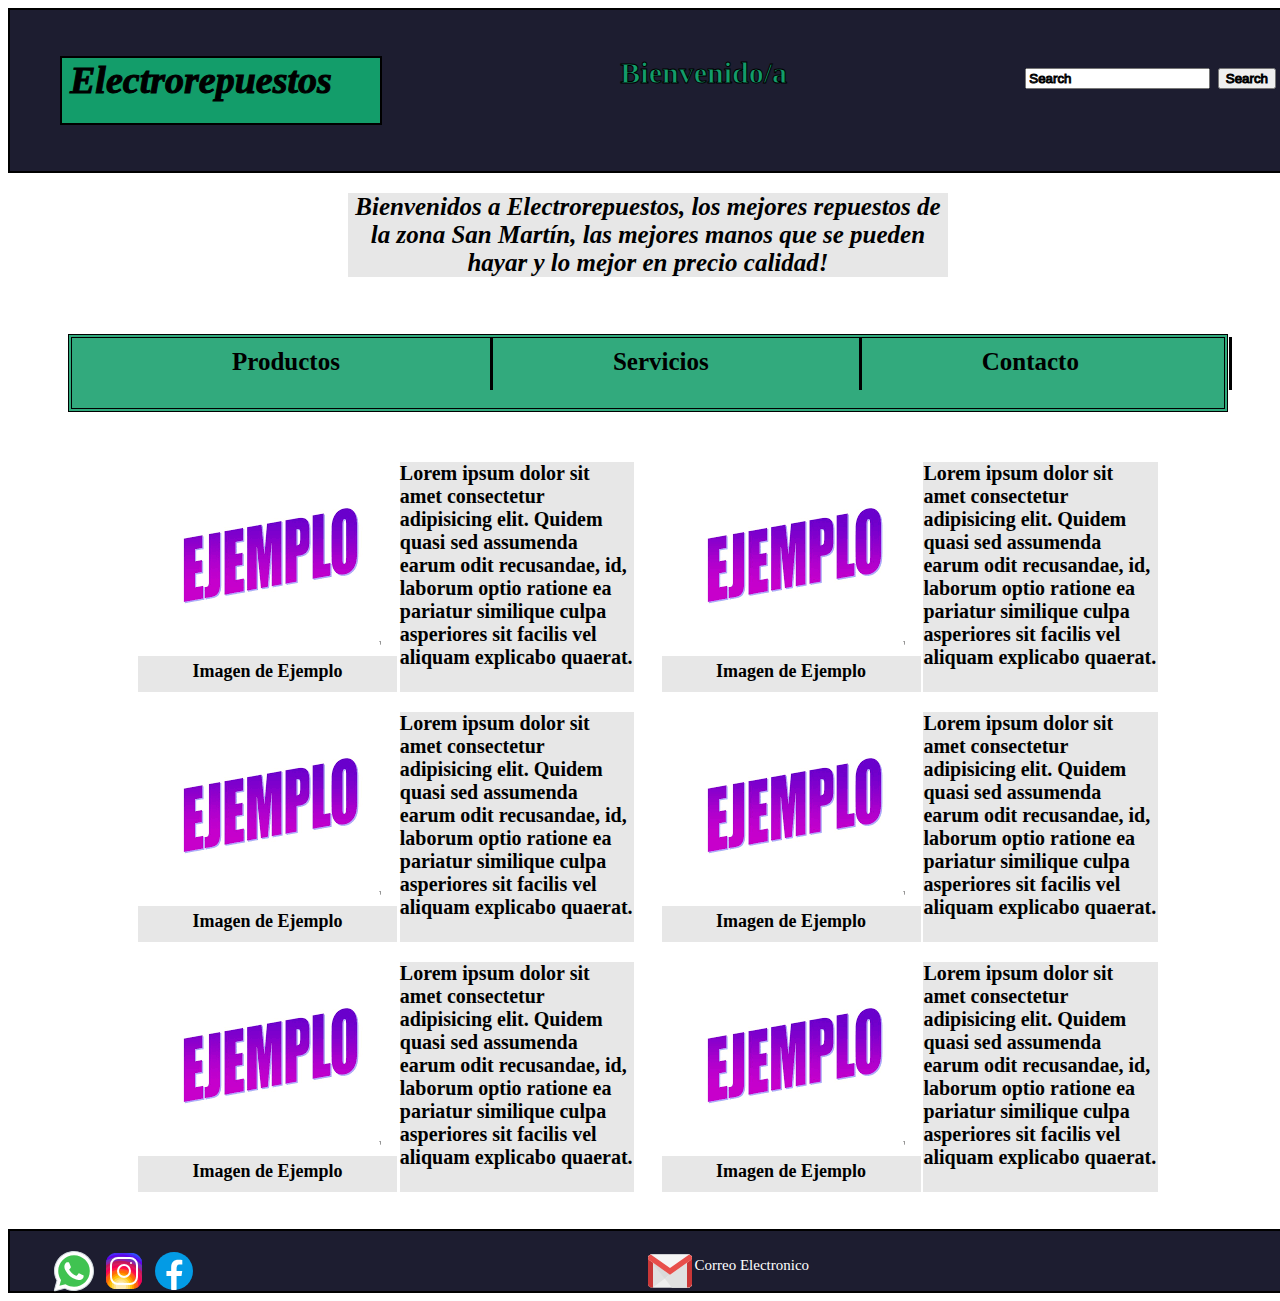
==== index.html @ b8163293 "Agrego el proyecto" ====
<!DOCTYPE html>
<html lang="en">
<head>
    <meta charset="UTF-8">
    <meta http-equiv="X-UA-Compatible" content="IE=edge">
    <meta name="viewport" content="width=device-width, initial-scale=1.0">
    <link href="https://cdn.jsdelivr.net/npm/bootstrap@5.0.2/dist/css/bootstrap.min.css" rel="stylesheet" integrity="sha384-EVSTQN3/azprG1Anm3QDgpJLIm9Nao0Yz1ztcQTwFspd3yD65VohhpuuCOmLASjC" crossorigin="anonymous">
    <link rel="stylesheet" href="./style/estilos.css">
    <title>Document</title>
</head>

<body>
    <header>
        <nav>
            <ul class="present">
                <li class="nombre">Electrorepuestos</li>
                <li>Bienvenido/a</li>
                <li class="navbar navbar-light bg-light">
                    <div class="container-fluid">
                        <form class="d-flex">
                            <input class="form-control me-2" type="search" placeholder="Search" aria-label="Search">
                            <button class="btn btn-outline-success" type="submit">Search</button>
                        </form>
                    </div>
                </li>
                
            </ul>
        </nav>
    </header>
        <article>
            <p class="intro">
                Bienvenidos a Electrorepuestos, los mejores repuestos de la zona San Martín, las mejores manos que se pueden hayar y lo mejor en precio calidad!
            </p>
        </article>
        <h1>
            <ul>
                <li> <a href="./section/productos.html">Productos</a> </li>
                <li> <a href="./section/servicios.html">Servicios</a> </li>
                <li> <a href="./section/contacto.html">Contacto</a> </li>
                <li> <a class="nosotros" href="./section/nosotros.html">Nosotros</a> </li>
            </ul>
        </h1>
        <h2>
            <ul id="grilla">
                <li> <img src="./images/descarga.png" alt=""> Imagen de Ejemplo </li>
                <nav>Lorem ipsum dolor sit amet consectetur adipisicing elit. Quidem quasi sed assumenda earum odit recusandae, id, laborum optio ratione ea pariatur similique culpa asperiores sit facilis vel aliquam explicabo quaerat.</nav>
                <li> <img src="./images/descarga.png" alt=""> Imagen de Ejemplo </li>
                <nav>Lorem ipsum dolor sit amet consectetur adipisicing elit. Quidem quasi sed assumenda earum odit recusandae, id, laborum optio ratione ea pariatur similique culpa asperiores sit facilis vel aliquam explicabo quaerat.</nav>
                <li> <img src="./images/descarga.png" alt=""> Imagen de Ejemplo </li>
                <nav>Lorem ipsum dolor sit amet consectetur adipisicing elit. Quidem quasi sed assumenda earum odit recusandae, id, laborum optio ratione ea pariatur similique culpa asperiores sit facilis vel aliquam explicabo quaerat.</nav>
                <li> <img src="./images/descarga.png" alt=""> Imagen de Ejemplo </li>
                <nav>Lorem ipsum dolor sit amet consectetur adipisicing elit. Quidem quasi sed assumenda earum odit recusandae, id, laborum optio ratione ea pariatur similique culpa asperiores sit facilis vel aliquam explicabo quaerat.</nav>
                <li> <img src="./images/descarga.png" alt=""> Imagen de Ejemplo </li>
                <nav>Lorem ipsum dolor sit amet consectetur adipisicing elit. Quidem quasi sed assumenda earum odit recusandae, id, laborum optio ratione ea pariatur similique culpa asperiores sit facilis vel aliquam explicabo quaerat.</nav>
                <li> <img src="./images/descarga.png" alt=""> Imagen de Ejemplo </li>
                <nav>Lorem ipsum dolor sit amet consectetur adipisicing elit. Quidem quasi sed assumenda earum odit recusandae, id, laborum optio ratione ea pariatur similique culpa asperiores sit facilis vel aliquam explicabo quaerat.</nav>
            </ul>
        </h2>
            <footer>
                <ul class="iconos">
                    <li> <a href="https://web.whatsapp.com/" target="_blank"> <img src="./images/icons8-whatsapp (1).svg" alt=""> </a> </li>
                    <li> <a href=""> <img src="./images/icons8-instagram.svg" alt=""> </a> </li>
                    <li> <a href=""> <img src="./images/icons8-facebook-nuevo (1).svg" alt=""> </a> </li>
                    <li> <a class="gmail" href=""> <img src="./images/icons8-gmail (1).svg" alt=""> </a> </li>
                    <li class="correo"> <a href=""> Correo Electronico </a> </li>                
                </ul>
        </footer>


</body>

</html>
---- style/estilos.css ----
/*# sourceMappingURL=estilos.css.map */header{
    background-color: rgb(29 29 48);
    padding: 20px 10px 30px 10px;
    border: 2px solid black;
}

body{
    background-image:url(https://www.bardahlindustria.com/wp-content/uploads/2020/06/herramientas-para-taller-mecanico.jpg);
    background-repeat: no-repeat;
    background-size: cover;
    width: 100%;
    height: 100%;
}

nav ul li{
    font-size: 30px;
    font-weight: bold;
    list-style-type: none;
    margin-top: 10px;
    color: rgb(19 157 106);
    -webkit-text-stroke: 1px black;
    
    }

.nombre{
    color: black;
    font-style: oblique;
    height: 65px;
    width: 310px;
    font-size: 38px;
    background-color: rgb(19 157 106);
    border: double 2px black;
    padding-left: 8px;
}

.present{
    display: flex;
    flex-direction: row;
    justify-content: space-between;
    
}

article{
    display: flex;
    justify-content: center;
    align-items: center;
}

.intro{
    text-align: center;
    color: rgb(0, 0, 0);
    width: 600px;
    font-style: oblique;
    font-size: 25px;
    font-weight: bold;
    background-color: rgb(199 199 199 / 43%);
    margin-top: 20px;
}

h1 ul{
    display: flex;
    flex-direction: row;
    justify-content: space-around;
    background-color: rgb(19 157 106 / 87%);
    border: double 4px black;
    height: 60px;
    padding-top: 10px;
    margin-right: 60px;
    margin-left: 60px;
    font-weight: bold;
}

h1 ul li{
    text-decoration: none;
    list-style-type: none;
    font-size: 25px;
}

h1 ul li a{
    text-decoration: none;
    color: rgb(0, 0, 0);
    border-right: solid 3px black;
    padding-right: 150px;
    padding-top: 11px;
    padding-bottom: 15px;
    padding-left: 120px;
}

h2 ul{
    display: grid;
    grid-template-columns: 255px 255px 255px;
    grid-template-rows: 255px 255px 255px;
    justify-content: space-between;
    margin: 50px 130px 0px 130px;
    padding: 0%;
}

h2 ul li{
    list-style-type: none;
    font-size: 18px;
    color: black;
    text-align: center;
    background-color: rgb(199 199 199 / 43%);
    transition: transform .2s;
    margin-bottom: 20px;
    width: 259px;
}

h2 ul li:hover{
    transform: scale(1.5);
}

h2{
    font-size: 20px ;
}

h2 ul nav{
    background-color:rgb(199 199 199 / 43%);
    height: 230px;
}

#grilla{
    display: grid;
    grid-template-areas: 
    "li nav li nav"
    "li nav li nav"
    "li nav li nav";
    grid-template-rows: 250px 250px 250px;
    grid-template-columns: 23% 23% 23% 23%;
}

.nosotros{
    border-right: 0ch;
}

footer{
    background-color: rgb(29 29 48);
    border: 2px solid black;
    width: 100%;
    height: 60px;
    
    left:0px;
    bottom:0px;
}

footer ul{
    list-style-type: none;
    display: flex;
    flex-direction: row;
    justify-content: flex-start
}

footer ul li img{
    transition: transform .2s;
}

footer ul li img:hover{
    transform: scale(1.5);
}

.productos{ 
    display: flex;
    justify-content: center;
    text-align: center;
    font-size: 50px;
}

.inicio{
    text-decoration: none;
    color: black;
    padding: 0px;
    margin: 0%;
    border-right: 0ch;
}

.gmail{
    position: static;
    top: 50%;
    left: 50%;
    transform: translate(-50%, -50%);

}

.correo{
    color: rgb(255, 255, 255);
    font-size: 15px;
    margin-top: 24px;
    margin-left: 30px;
    position: static;
    top: 34%;
    left: 56%;
    transform: translate(-50%, -50%);
    width: 123px;
}

.iconos{
    display: grid;
    grid-template-columns: 50px 50px 40% 80px 50px;
}

footer ul li a{
    text-decoration: none;
    color: white;
    
}

.lista{
    justify-content: flex-start;
}

article ul{
    display: grid;
    grid-template-columns: 200px 200px 200px;
    list-style-type: none;
    
}

h3 div{
    font-size: 20px;

    height: 130px;
    width:400px;
    color: rgb(0, 0, 0);
    background-color: rgb(19 157 106);
    padding: 10px 0px 10px 10px;
    border: solid 1px black;
}

h3{
    display: grid;
    grid-template-rows: 90px 90px 90px;
    gap: 90px;
    margin: 0%;
    margin-bottom: 60px;
}
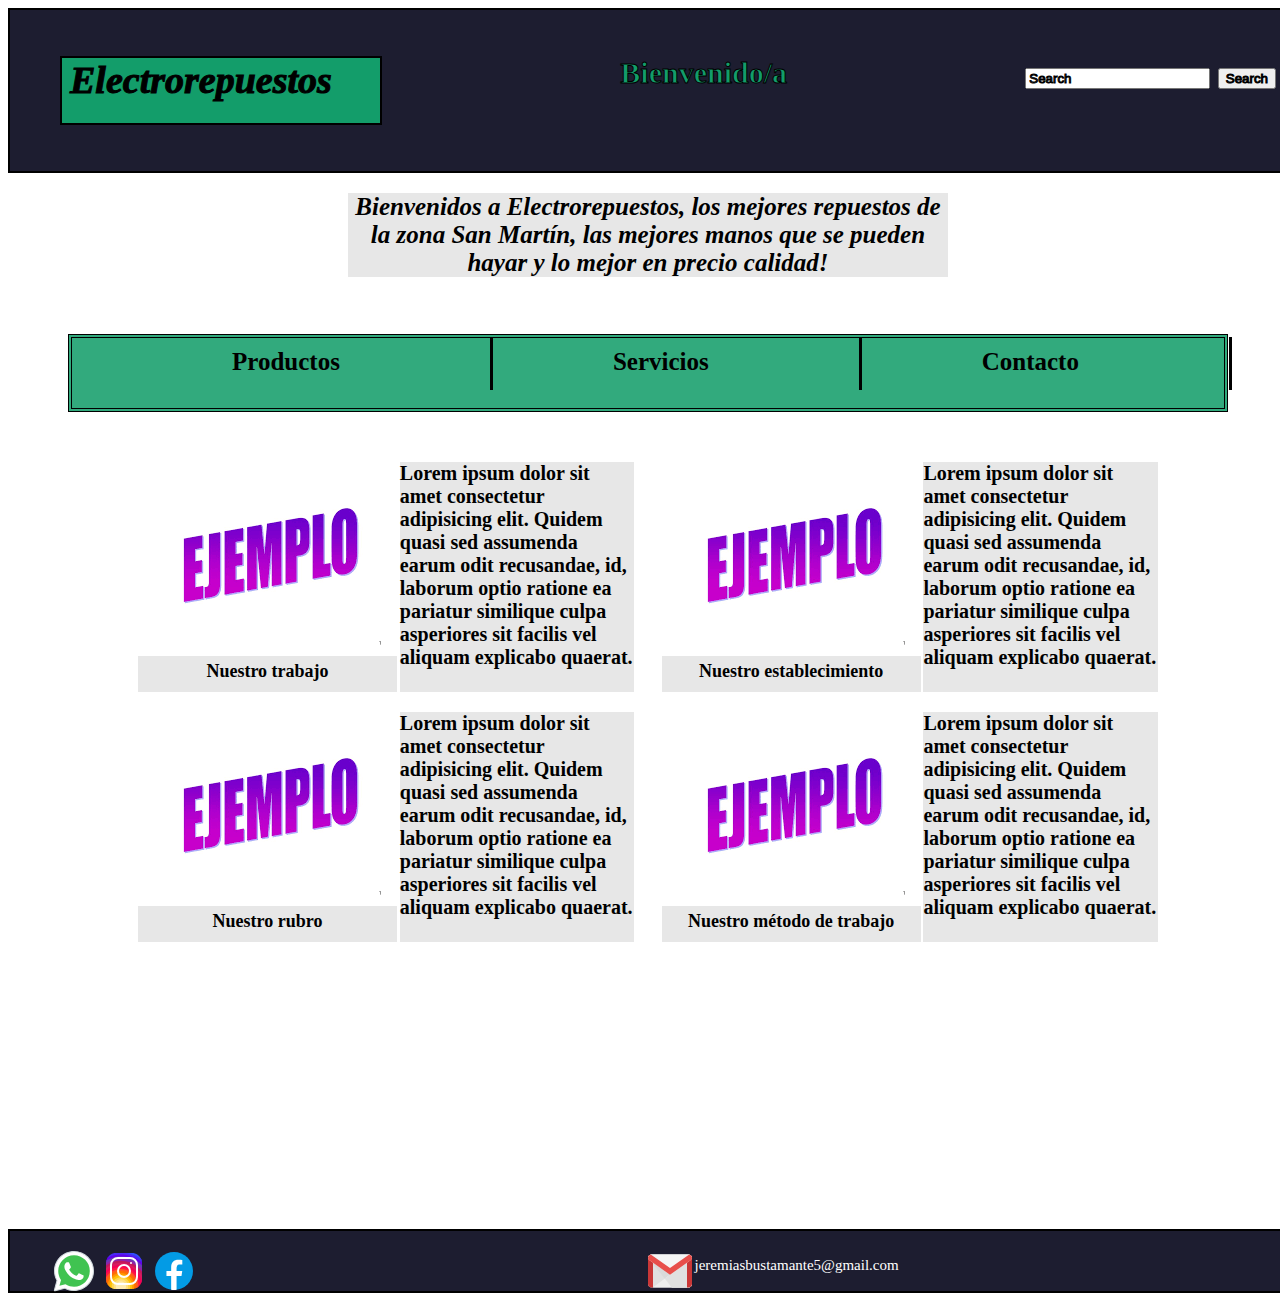
==== commit c94cf74d: "Add files via upload" ====
--- a/index.html
+++ b/index.html
@@ -1,72 +1,68 @@
-<!DOCTYPE html>
-<html lang="en">
-<head>
-    <meta charset="UTF-8">
-    <meta http-equiv="X-UA-Compatible" content="IE=edge">
-    <meta name="viewport" content="width=device-width, initial-scale=1.0">
-    <link href="https://cdn.jsdelivr.net/npm/bootstrap@5.0.2/dist/css/bootstrap.min.css" rel="stylesheet" integrity="sha384-EVSTQN3/azprG1Anm3QDgpJLIm9Nao0Yz1ztcQTwFspd3yD65VohhpuuCOmLASjC" crossorigin="anonymous">
-    <link rel="stylesheet" href="./style/estilos.css">
-    <title>Document</title>
-</head>
-
-<body>
-    <header>
-        <nav>
-            <ul class="present">
-                <li class="nombre">Electrorepuestos</li>
-                <li>Bienvenido/a</li>
-                <li class="navbar navbar-light bg-light">
-                    <div class="container-fluid">
-                        <form class="d-flex">
-                            <input class="form-control me-2" type="search" placeholder="Search" aria-label="Search">
-                            <button class="btn btn-outline-success" type="submit">Search</button>
-                        </form>
-                    </div>
-                </li>
-                
-            </ul>
-        </nav>
-    </header>
-        <article>
-            <p class="intro">
-                Bienvenidos a Electrorepuestos, los mejores repuestos de la zona San Martín, las mejores manos que se pueden hayar y lo mejor en precio calidad!
-            </p>
-        </article>
-        <h1>
-            <ul>
-                <li> <a href="./section/productos.html">Productos</a> </li>
-                <li> <a href="./section/servicios.html">Servicios</a> </li>
-                <li> <a href="./section/contacto.html">Contacto</a> </li>
-                <li> <a class="nosotros" href="./section/nosotros.html">Nosotros</a> </li>
-            </ul>
-        </h1>
-        <h2>
-            <ul id="grilla">
-                <li> <img src="./images/descarga.png" alt=""> Imagen de Ejemplo </li>
-                <nav>Lorem ipsum dolor sit amet consectetur adipisicing elit. Quidem quasi sed assumenda earum odit recusandae, id, laborum optio ratione ea pariatur similique culpa asperiores sit facilis vel aliquam explicabo quaerat.</nav>
-                <li> <img src="./images/descarga.png" alt=""> Imagen de Ejemplo </li>
-                <nav>Lorem ipsum dolor sit amet consectetur adipisicing elit. Quidem quasi sed assumenda earum odit recusandae, id, laborum optio ratione ea pariatur similique culpa asperiores sit facilis vel aliquam explicabo quaerat.</nav>
-                <li> <img src="./images/descarga.png" alt=""> Imagen de Ejemplo </li>
-                <nav>Lorem ipsum dolor sit amet consectetur adipisicing elit. Quidem quasi sed assumenda earum odit recusandae, id, laborum optio ratione ea pariatur similique culpa asperiores sit facilis vel aliquam explicabo quaerat.</nav>
-                <li> <img src="./images/descarga.png" alt=""> Imagen de Ejemplo </li>
-                <nav>Lorem ipsum dolor sit amet consectetur adipisicing elit. Quidem quasi sed assumenda earum odit recusandae, id, laborum optio ratione ea pariatur similique culpa asperiores sit facilis vel aliquam explicabo quaerat.</nav>
-                <li> <img src="./images/descarga.png" alt=""> Imagen de Ejemplo </li>
-                <nav>Lorem ipsum dolor sit amet consectetur adipisicing elit. Quidem quasi sed assumenda earum odit recusandae, id, laborum optio ratione ea pariatur similique culpa asperiores sit facilis vel aliquam explicabo quaerat.</nav>
-                <li> <img src="./images/descarga.png" alt=""> Imagen de Ejemplo </li>
-                <nav>Lorem ipsum dolor sit amet consectetur adipisicing elit. Quidem quasi sed assumenda earum odit recusandae, id, laborum optio ratione ea pariatur similique culpa asperiores sit facilis vel aliquam explicabo quaerat.</nav>
-            </ul>
-        </h2>
-            <footer>
-                <ul class="iconos">
-                    <li> <a href="https://web.whatsapp.com/" target="_blank"> <img src="./images/icons8-whatsapp (1).svg" alt=""> </a> </li>
-                    <li> <a href=""> <img src="./images/icons8-instagram.svg" alt=""> </a> </li>
-                    <li> <a href=""> <img src="./images/icons8-facebook-nuevo (1).svg" alt=""> </a> </li>
-                    <li> <a class="gmail" href=""> <img src="./images/icons8-gmail (1).svg" alt=""> </a> </li>
-                    <li class="correo"> <a href=""> Correo Electronico </a> </li>                
-                </ul>
-        </footer>
-
-
-</body>
-
+<!DOCTYPE html>
+<html lang="en">
+<head>
+    <meta charset="UTF-8">
+    <meta http-equiv="X-UA-Compatible" content="IE=edge">
+    <meta name="viewport" content="width=device-width, initial-scale=1.0">
+    <link href="https://cdn.jsdelivr.net/npm/bootstrap@5.0.2/dist/css/bootstrap.min.css" rel="stylesheet" integrity="sha384-EVSTQN3/azprG1Anm3QDgpJLIm9Nao0Yz1ztcQTwFspd3yD65VohhpuuCOmLASjC" crossorigin="anonymous">
+    <link rel="stylesheet" href="./style/estilos.css">
+    <title>Document</title>
+</head>
+
+<body>
+    <header>
+        <nav>
+            <ul class="present">
+                <li class="nombre">Electrorepuestos</li>
+                <li>Bienvenido/a</li>
+                <li class="navbar navbar-light bg-light">
+                    <div class="container-fluid">
+                        <form class="d-flex">
+                            <input class="form-control me-2" type="search" placeholder="Search" aria-label="Search">
+                            <button class="btn btn-outline-success" type="submit">Search</button>
+                        </form>
+                    </div>
+                </li>
+                
+            </ul>
+        </nav>
+    </header>
+        <article>
+            <p class="intro">
+                Bienvenidos a Electrorepuestos, los mejores repuestos de la zona San Martín, las mejores manos que se pueden hayar y lo mejor en precio calidad!
+            </p>
+        </article>
+        <h1>
+            <ul>
+                <li> <a href="./section/productos.html">Productos</a> </li>
+                <li> <a href="./section/servicios.html">Servicios</a> </li>
+                <li> <a href="./section/contacto.html">Contacto</a> </li>
+                <li> <a class="nosotros" href="./section/nosotros.html">Nosotros</a> </li>
+            </ul>
+        </h1>
+        <h2>
+            <ul id="grilla">
+                <li> <img src="./images/descarga.png" alt=""> Nuestro trabajo </li>
+                <nav>Lorem ipsum dolor sit amet consectetur adipisicing elit. Quidem quasi sed assumenda earum odit recusandae, id, laborum optio ratione ea pariatur similique culpa asperiores sit facilis vel aliquam explicabo quaerat.</nav>
+                <li> <img src="./images/descarga.png" alt=""> Nuestro establecimiento </li>
+                <nav>Lorem ipsum dolor sit amet consectetur adipisicing elit. Quidem quasi sed assumenda earum odit recusandae, id, laborum optio ratione ea pariatur similique culpa asperiores sit facilis vel aliquam explicabo quaerat.</nav>
+                <li> <img src="./images/descarga.png" alt=""> Nuestro rubro </li>
+                <nav>Lorem ipsum dolor sit amet consectetur adipisicing elit. Quidem quasi sed assumenda earum odit recusandae, id, laborum optio ratione ea pariatur similique culpa asperiores sit facilis vel aliquam explicabo quaerat.</nav>
+                <li> <img src="./images/descarga.png" alt=""> Nuestro método de trabajo </li>
+                <nav>Lorem ipsum dolor sit amet consectetur adipisicing elit. Quidem quasi sed assumenda earum odit recusandae, id, laborum optio ratione ea pariatur similique culpa asperiores sit facilis vel aliquam explicabo quaerat.</nav>
+            </ul>
+        </h2>
+            <footer>
+                <ul class="iconos">
+                    <li> <a href="https://web.whatsapp.com/" target="_blank"> <img src="./images/icons8-whatsapp (1).svg" alt=""> </a> </li>
+                    <li> <a href="https://www.instagram.com/electrorespuestos/" target="_blank"> <img src="./images/icons8-instagram.svg" alt=""> </a> </li>
+                    <li> <a href=""> <img src="./images/icons8-facebook-nuevo (1).svg" alt=""> </a> </li>
+                    <li> <a class="gmail" href="https://mail.google.com/mail/u/0/#inbox?compose=GTvVlcSBpDfsHFHBxzLTTBtMkHrxkdqTKMwGLRJqhbVMQqZPKxlGVxrnDKZDfQCGpKbtZVPLPtRJF" target="_blank"> <img src="./images/icons8-gmail (1).svg" alt=""> </a> </li>
+                    <li class="correo"> <a href="https://mail.google.com/mail/u/0/#inbox?compose=GTvVlcSBpDfsHFHBxzLTTBtMkHrxkdqTKMwGLRJqhbVMQqZPKxlGVxrnDKZDfQCGpKbtZVPLPtRJF" target="_blank"> jeremiasbustamante5@gmail.com</a> </li>                
+                </ul>
+        </footer>
+
+
+</body>
+
 </html>